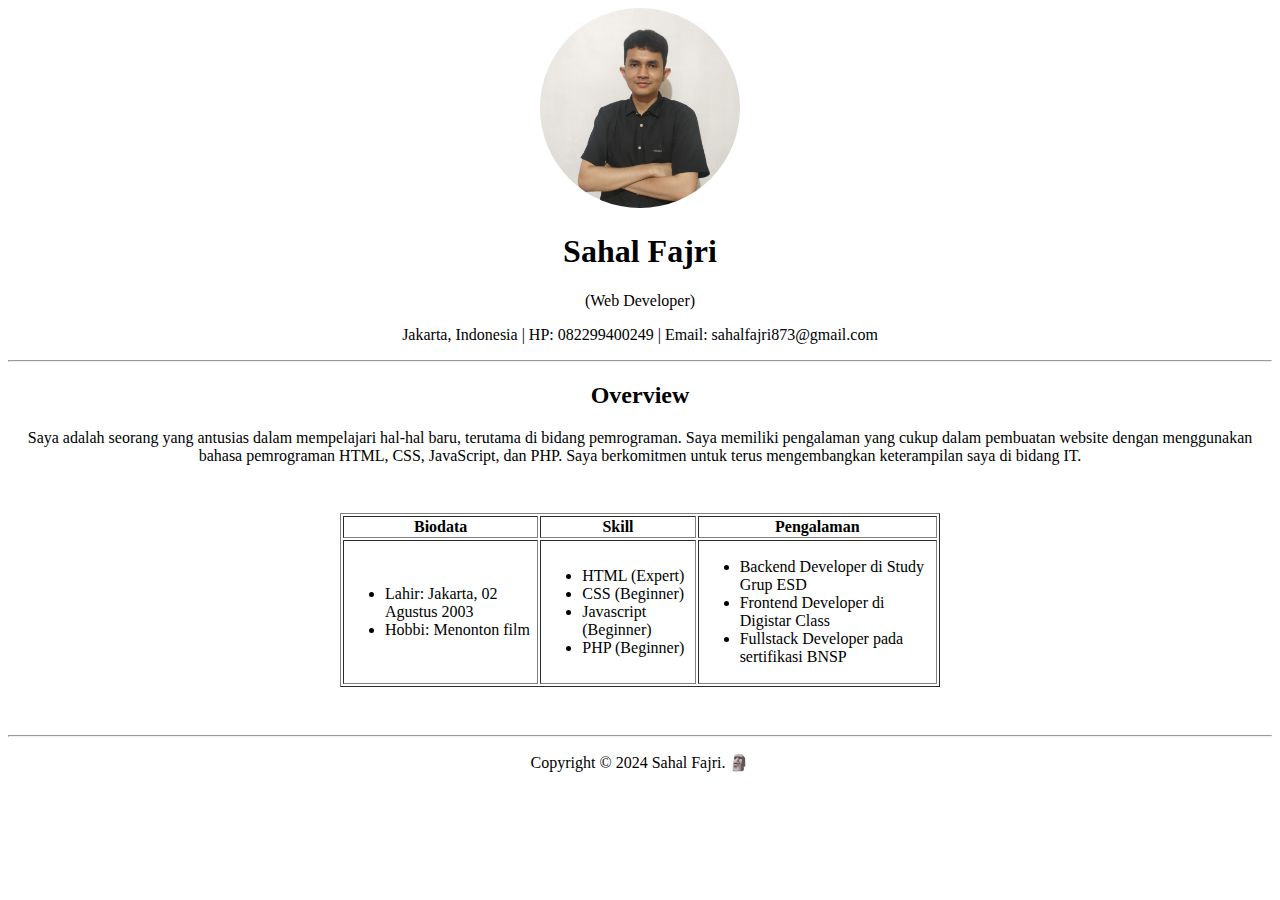
==== index.html @ 2616e5e6 "Hands-on week 2" ====
<!DOCTYPE html>
<html lang="en">

<head>
  <meta charset="UTF-8">
  <meta name="viewport" content="width=device-width, initial-scale=1.0">
  <title>Sahal Fajri Personal Website</title>

  <link rel="shortcut icon" href="assets/favicon.png" type="image/x-icon">
  <link rel="icon" href="assets/favicon.png" type="image/x-icon">
</head>

<body>
  <header style="text-align: center;">
    <img src="assets/image/foto-profile.jpg" width="200" height="200" style="border-radius: 50%;" />
    <h1>Sahal Fajri</h1>
    <p>(Web Developer)</p>
    <p>Jakarta, Indonesia | HP: 082299400249 | Email: sahalfajri873@gmail.com</p>
  </header>

  <hr />

  <article style="text-align: center;">
    <h2>Overview</h2>
    <p>
      Saya adalah seorang yang antusias dalam mempelajari hal-hal baru, terutama di bidang pemrograman. Saya memiliki
      pengalaman yang cukup dalam pembuatan website dengan menggunakan bahasa pemrograman HTML, CSS, JavaScript, dan
      PHP. Saya berkomitmen untuk terus mengembangkan keterampilan saya di bidang IT.
    </p>
  </article>

  <div style="max-width: 600px; margin: 3em auto">
    <table border="1" width="100%">
      <thead>
        <tr>
          <th>Biodata</th>
          <th>Skill</th>
          <th>Pengalaman</th>
        </tr>
      </thead>
      <tbody>
        <tr>
          <td>
            <ul>
              <li>Lahir: Jakarta, 02 Agustus 2003</li>
              <li>Hobbi: Menonton film</li>
            </ul>
          </td>
          <td>
            <ul>
              <li>HTML (Expert)</li>
              <li>CSS (Beginner)</li>
              <li>Javascript (Beginner)</li>
              <li>PHP (Beginner)</li>
            </ul>
          </td>
          <td>
            <ul>
              <li>Backend Developer di Study Grup ESD</li>
              <li>Frontend Developer di Digistar Class</li>
              <li>Fullstack Developer pada sertifikasi BNSP</li>
            </ul>
          </td>
        </tr>
      </tbody>
    </table>
  </div>

  <hr>
  <footer style="text-align: center;">
    <p>Copyright &copy; 2024 Sahal Fajri. 🗿</p>
  </footer>
</body>

</html>
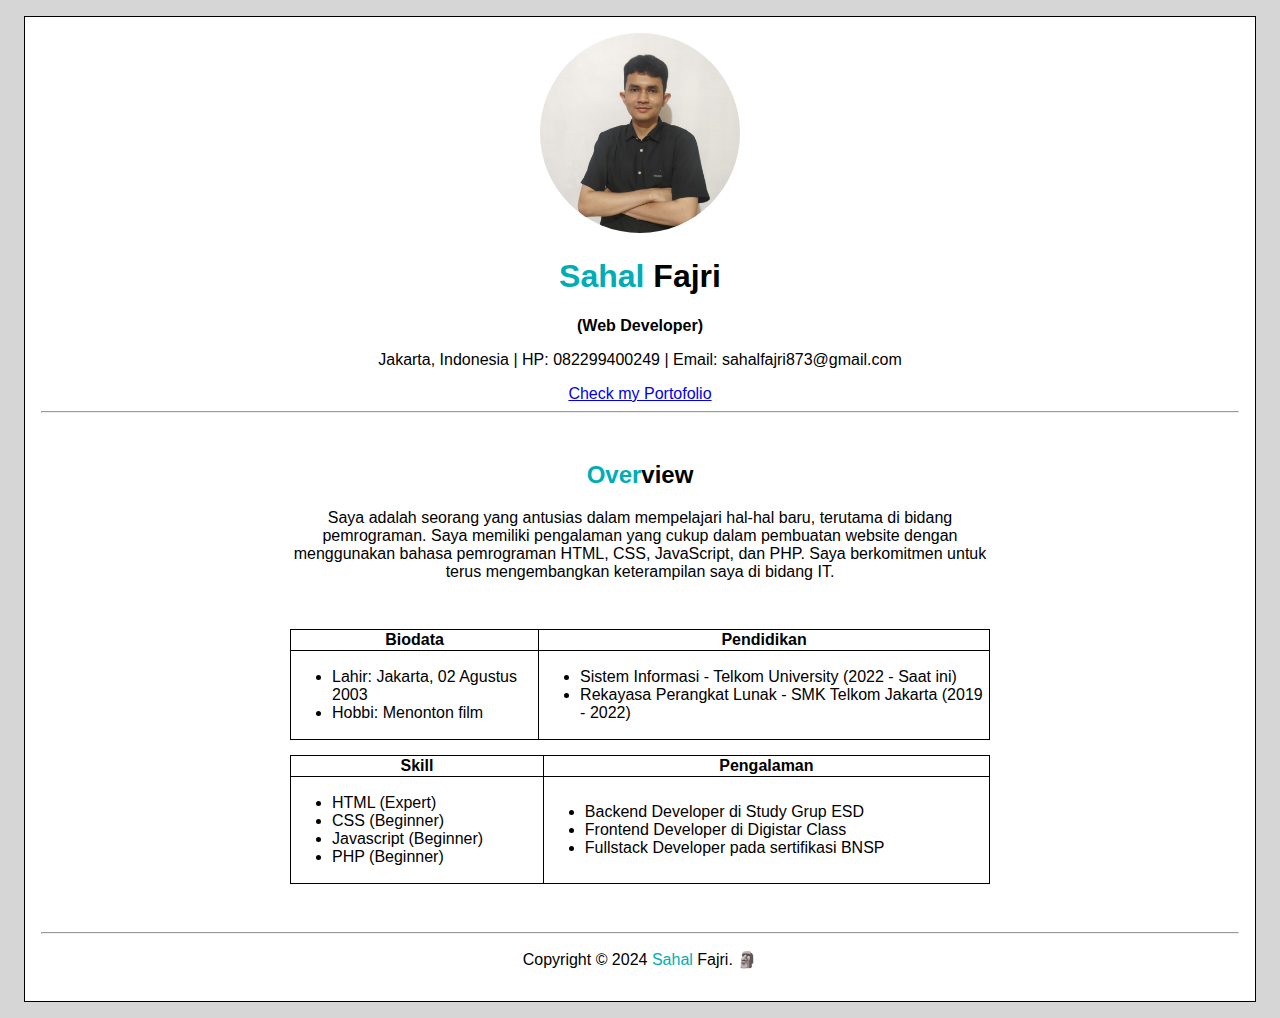
==== commit b3414771: "Tugas 1 - Styling pada CV dan membuat Portofolio" ====
--- a/index.html
+++ b/index.html
@@ -4,72 +4,96 @@
 <head>
   <meta charset="UTF-8">
   <meta name="viewport" content="width=device-width, initial-scale=1.0">
-  <title>Sahal Fajri Personal Website</title>
+  <title>CV | Sahal Fajri</title>
 
   <link rel="shortcut icon" href="assets/favicon.png" type="image/x-icon">
   <link rel="icon" href="assets/favicon.png" type="image/x-icon">
+
+  <link rel="stylesheet" href="assets/css/cv.css">
 </head>
 
 <body>
-  <header style="text-align: center;">
-    <img src="assets/image/foto-profile.jpg" width="200" height="200" style="border-radius: 50%;" />
-    <h1>Sahal Fajri</h1>
-    <p>(Web Developer)</p>
-    <p>Jakarta, Indonesia | HP: 082299400249 | Email: sahalfajri873@gmail.com</p>
-  </header>
+  <div class="container">
+    <header>
+      <img src="assets/image/foto-profile.jpg" width="200" height="200" />
+      <h1><span class="text-primary">Sahal</span> Fajri</h1>
+      <p class="title">(Web Developer)</p>
+      <p>Jakarta, Indonesia | HP: 082299400249 | Email: sahalfajri873@gmail.com</p>
+      <a href="portofolio.html">Check my Portofolio</a>
+    </header>
 
-  <hr />
+    <hr />
 
-  <article style="text-align: center;">
-    <h2>Overview</h2>
-    <p>
-      Saya adalah seorang yang antusias dalam mempelajari hal-hal baru, terutama di bidang pemrograman. Saya memiliki
-      pengalaman yang cukup dalam pembuatan website dengan menggunakan bahasa pemrograman HTML, CSS, JavaScript, dan
-      PHP. Saya berkomitmen untuk terus mengembangkan keterampilan saya di bidang IT.
-    </p>
-  </article>
+    <article>
+      <h2><span class="text-primary">Over</span>view</h2>
+      <p>
+        Saya adalah seorang yang antusias dalam mempelajari hal-hal baru, terutama di bidang pemrograman. Saya memiliki
+        pengalaman yang cukup dalam pembuatan website dengan menggunakan bahasa pemrograman HTML, CSS, JavaScript, dan
+        PHP. Saya berkomitmen untuk terus mengembangkan keterampilan saya di bidang IT.
+      </p>
+    </article>
 
-  <div style="max-width: 600px; margin: 3em auto">
-    <table border="1" width="100%">
-      <thead>
-        <tr>
-          <th>Biodata</th>
-          <th>Skill</th>
-          <th>Pengalaman</th>
-        </tr>
-      </thead>
-      <tbody>
-        <tr>
-          <td>
-            <ul>
-              <li>Lahir: Jakarta, 02 Agustus 2003</li>
-              <li>Hobbi: Menonton film</li>
-            </ul>
-          </td>
-          <td>
-            <ul>
-              <li>HTML (Expert)</li>
-              <li>CSS (Beginner)</li>
-              <li>Javascript (Beginner)</li>
-              <li>PHP (Beginner)</li>
-            </ul>
-          </td>
-          <td>
-            <ul>
-              <li>Backend Developer di Study Grup ESD</li>
-              <li>Frontend Developer di Digistar Class</li>
-              <li>Fullstack Developer pada sertifikasi BNSP</li>
-            </ul>
-          </td>
-        </tr>
-      </tbody>
-    </table>
+    <div class="table-container">
+      <table>
+        <thead>
+          <tr>
+            <th>Biodata</th>
+            <th>Pendidikan</th>
+          </tr>
+        </thead>
+        <tbody>
+          <tr>
+            <td>
+              <ul>
+                <li>Lahir: Jakarta, 02 Agustus 2003</li>
+                <li>Hobbi: Menonton film</li>
+              </ul>
+            </td>
+            <td>
+              <ul>
+                <li>Sistem Informasi - Telkom University (2022 - Saat ini)</li>
+                <li>Rekayasa Perangkat Lunak - SMK Telkom Jakarta (2019 - 2022)</li>
+              </ul>
+            </td>
+          </tr>
+        </tbody>
+      </table>
+
+      <table>
+        <thead>
+          <tr>
+            <th>Skill</th>
+            <th>Pengalaman</th>
+          </tr>
+        </thead>
+        <tbody>
+          <tr>
+            <td>
+              <ul>
+                <li>HTML (Expert)</li>
+                <li>CSS (Beginner)</li>
+                <li>Javascript (Beginner)</li>
+                <li>PHP (Beginner)</li>
+              </ul>
+            </td>
+            <td>
+              <ul>
+                <li>Backend Developer di Study Grup ESD</li>
+                <li>Frontend Developer di Digistar Class</li>
+                <li>Fullstack Developer pada sertifikasi BNSP</li>
+              </ul>
+            </td>
+          </tr>
+        </tbody>
+
+      </table>
+    </div>
+
+    <hr>
+    <footer>
+      <p>Copyright &copy; 2024 <span class="text-primary">Sahal</span> Fajri. 🗿</p>
+    </footer>
   </div>
-
-  <hr>
-  <footer style="text-align: center;">
-    <p>Copyright &copy; 2024 Sahal Fajri. 🗿</p>
-  </footer>
 </body>
 
 </html>--- a/assets/css/cv.css
+++ b/assets/css/cv.css
@@ -0,0 +1,52 @@
+:root {
+  --primary: #00adb5;
+}
+
+body {
+  font-family: Arial, Helvetica, sans-serif;
+  background-color: #cccc;
+}
+
+.text-primary {
+  color: var(--primary);
+}
+
+.container {
+  margin: 1rem;
+  padding: 1rem;
+  border: 1px solid black;
+  background-color: white;
+}
+
+header,
+article,
+footer {
+  text-align: center;
+}
+
+.title {
+  font-weight: bold;
+}
+
+img {
+  border-radius: 50%;
+  border: 1px solid var(--dark);
+}
+
+article,
+.table-container {
+  max-width: 700px;
+  margin: 3rem auto;
+}
+
+table {
+  width: 100%;
+  margin-top: 15px;
+}
+
+table,
+th,
+td {
+  border: 1px solid black;
+  border-collapse: collapse;
+}